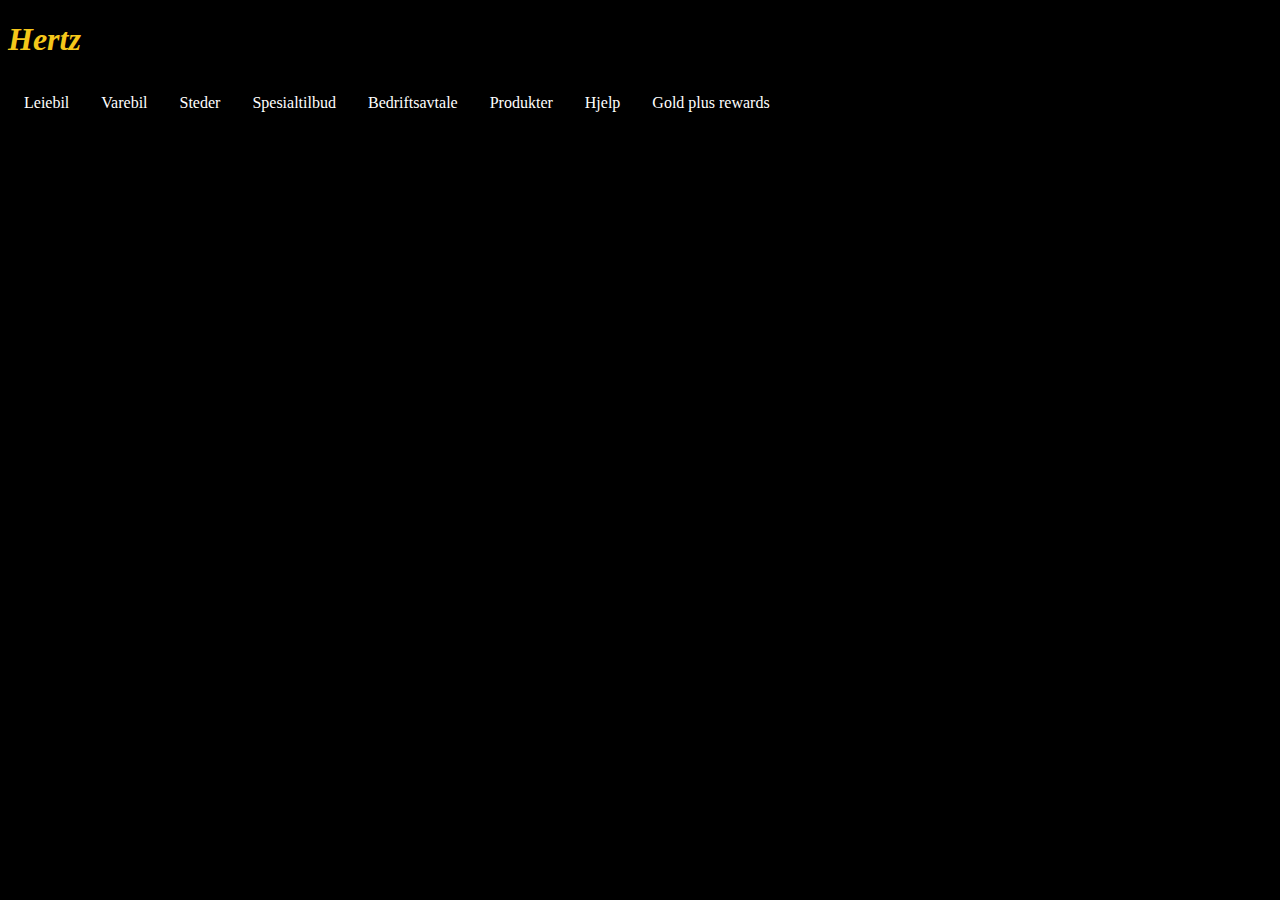
==== WebContent/infopage.html @ bc7504d7 "Lagt til infopage og endra navn på css filen" ====
<!DOCTYPE html>

<html>
<head>
	<meta charset="UTF-8">
    <link href="homepage.css" rel="stylesheet" type="text/css" />
    <title> Hertz </title>
</head>
<div class=frontpage>
<body>
    <div class=logo_color>
        <h1> Hertz</h1>
    </div>
    
    <div class = dropdown>
    <ul>
        <li><a href = #leiebil> Leiebil</a></li>
        <li><a href= #varebil>Varebil</a></li>
        <li><a href= #steder>Steder</a></li>
        <li><a href=#spesialtilbud>Spesialtilbud</a></li>
        <li><a href=#bedriftsavtale>Bedriftsavtale</a></li>
        <li><a href=#produkter>Produkter</a></li>
        <li><a href=#hjelo>Hjelp</a></li>
        <li><a href =#gold_plus>Gold plus rewards</a></li>
    </ul>
    </div>

</body>
</div>
</html>
---- WebContent/homepage.css ----
@charset "UTF-8";
.frontpage{
    background-color : black;
    
}

.dropdown {
  position: relative;
  display: inline-block;
  
}

.dropdown-content {
  display: none;
  position: absolute;
  background-color: #f9f9f9;
  min-width: 160px;
  box-shadow: 0px 8px 16px 0px rgb(245, 199, 25);
  padding: 12px 16px;
  z-index: 1;
}

.dropdown:hover .dropdown-content {
  display: block;
  background-color: #f5c71a;
}

.logo_color {
    font-style : italic;
    font-weight : thick;
    color : #f5c71a;
}

body{
	background-color : black;
}

ul {
 font-variant-caps : normal;
  list-style-type: none;
  margin: 0;
  padding: 0;
  overflow: hidden;
  background-color: black;
}

li {
  float: left;
}

li a {
  display: block;
  color: white;
  text-align: center;
  padding: 14px 16px;
  text-decoration: none;
}
li a:hover {
  background-color: #f5c71a;
  color : black;
}
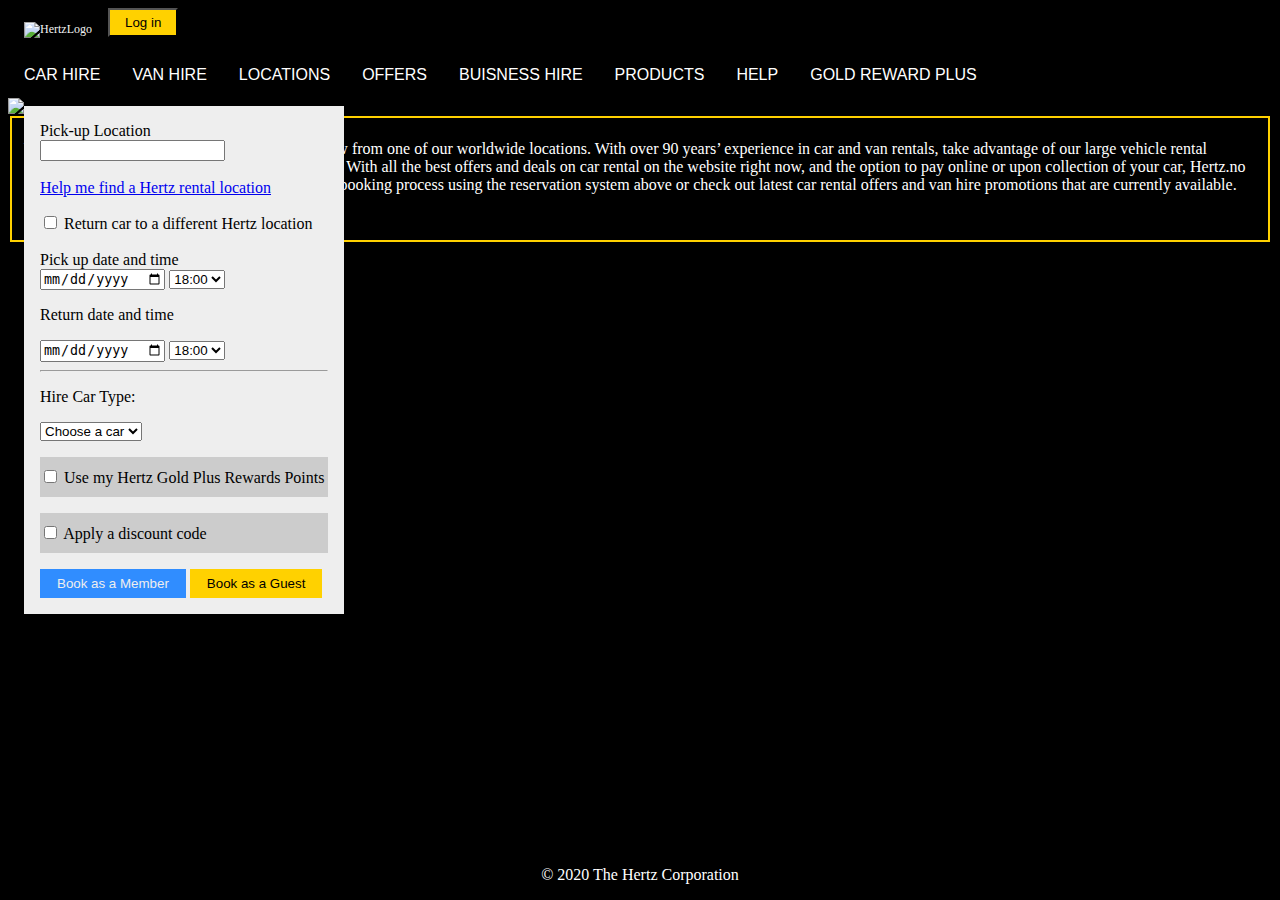
==== commit 03f50b47: "Tsjekk" ====
--- a/WebContent/infopage.html
+++ b/WebContent/infopage.html
@@ -1,30 +1,200 @@
 <!DOCTYPE html>
 
 <html>
+
 <head>
-	<meta charset="UTF-8">
+    <meta charset="UTF-8">
     <link href="homepage.css" rel="stylesheet" type="text/css" />
     <title> Hertz </title>
 </head>
-<div class=frontpage>
+
 <body>
-    <div class=logo_color>
-        <h1> Hertz</h1>
+
+    <div class="headernav">
+        <a href="index.html" class="logo"><img src="https://images.hertz.com/rac/misc/refresh09/logo_hertz_app.png" alt="HertzLogo"> </a>
+        <button type="button" class="log_in"> Log in</button>
     </div>
-    
-    <div class = dropdown>
-    <ul>
-        <li><a href = #leiebil> Leiebil</a></li>
-        <li><a href= #varebil>Varebil</a></li>
-        <li><a href= #steder>Steder</a></li>
-        <li><a href=#spesialtilbud>Spesialtilbud</a></li>
-        <li><a href=#bedriftsavtale>Bedriftsavtale</a></li>
-        <li><a href=#produkter>Produkter</a></li>
-        <li><a href=#hjelo>Hjelp</a></li>
-        <li><a href =#gold_plus>Gold plus rewards</a></li>
-    </ul>
+
+    <div class="dropdown">
+        <nav>
+            <ul>
+                <li><a href=#leiebil> <label>Car Hire</label></a></li>
+                <li><a href="infopage.html"><label>Van Hire</label></a></li>
+                <li><a href="infopage.html"><label>Locations</label></a></li>
+                <li><a href="infopage.html"><label>Offers</label></a></li>
+                <li><a href="infopage.html"><label>Buisness Hire</label></a></li>
+                <li><a href="infopage.html"><label>Products</label></a></li>
+                <li><a href="infopage.html"><label>Help</label></a></li>
+                <li><a href="infopage.html"><label>Gold Reward Plus</label></a></li>
+            </ul>
+        </nav>
     </div>
 
+    <section id="main_content">
+        <img src="bilder/940x762-salg-norge-2020-eng.jpg" alt="backgroundpicture" class="responsive">
+        <div class="rent_form">
+            <form>
+
+                <label for="pick_up_location">Pick-up Location</label>
+                <br>
+                <input type="text" name="pick_up_location" id="pick_up_location">
+                <br><br>
+
+                <a href="#find">Help me find a Hertz rental location</a>
+                <p>
+                    <input type="checkbox" name="return_box" id="return_box">
+                    <label for="return_box">Return car to a different Hertz location</label>
+                    <br><br>
+
+
+                    <label for="dateAndTimeToPickUp">Pick up date and time </label>
+                    <br>
+                    <input type="date" name="dateAndTimeToPickUp" id="dateAndTimeToPickUp">
+                    <select name="pickUpTime" id="pickUpTime">
+                        <label for="pickUpTime">Clock to pick up</label>
+                        <option value="00:00">00:00</option>
+                        <option value="00:30">00:30</option>
+                        <option value="01:00">01:00</option>
+                        <option value="01:30">01:30</option>
+                        <option value="02:00">02:00</option>
+                        <option value="02:30">02:30</option>
+                        <option value="03:00">03:00</option>
+                        <option value="03:30">03:30</option>
+                        <option value="04:00">04:00</option>
+                        <option value="04:30">04:30</option>
+                        <option value="05:00">05:00</option>
+                        <option value="05:30">05:30</option>
+                        <option value="06:00">06:00</option>
+                        <option value="06:30">06:30</option>
+                        <option value="07:00">07:00</option>
+                        <option value="07:30">07:30</option>
+                        <option value="08:00">08:00</option>
+                        <option value="08:30">08:30</option>
+                        <option value="09:00">09:00</option>
+                        <option value="09:30">09:30</option>
+                        <option value="10:00">10:00</option>
+                        <option value="10:30">10:30</option>
+                        <option value="11:00">11:00</option>
+                        <option value="11:30">11:30</option>
+                        <option value="12:00">12:00</option>
+                        <option value="12:30">12:30</option>
+                        <option value="13:00">13:00</option>
+                        <option value="13:30">13:30</option>
+                        <option value="14:00">14:00</option>
+                        <option value="14:30">14:30</option>
+                        <option value="15:00">15:00</option>
+                        <option value="15:30">15:30</option>
+                        <option value="16:00">16:00</option>
+                        <option value="16:30">16:30</option>
+                        <option value="17:00">17:00</option>
+                        <option value="17:30">17:30</option>
+                        <option selected="selected" value="18:00">18:00</option>
+                        <option value="18:30">18:30</option>
+                        <option value="19:00">19:00</option>
+                        <option value="19:30">19:30</option>
+                        <option value="20:00">20:00</option>
+                        <option value="20:30">20:30</option>
+                        <option value="21:00">21:00</option>
+                        <option value="21:30">21:30</option>
+                        <option value="22:00">22:00</option>
+                        <option value="22:30">22:30</option>
+                        <option value="23:00">23:00</option>
+                        <option value="23:30">23:30</option>
+                    </select>
+                    <br>
+
+                <p> Return date and time</p>
+                <input type="date">
+                <select name="dropOff" id="dropOff">
+                    <label for="dropOff">Clock to drop off</label>
+                    <option value="00:00">00:00</option>
+                    <option value="00:30">00:30</option>
+                    <option value="01:00">01:00</option>
+                    <option value="01:30">01:30</option>
+                    <option value="02:00">02:00</option>
+                    <option value="02:30">02:30</option>
+                    <option value="03:00">03:00</option>
+                    <option value="03:30">03:30</option>
+                    <option value="04:00">04:00</option>
+                    <option value="04:30">04:30</option>
+                    <option value="05:00">05:00</option>
+                    <option value="05:30">05:30</option>
+                    <option value="06:00">06:00</option>
+                    <option value="06:30">06:30</option>
+                    <option value="07:00">07:00</option>
+                    <option value="07:30">07:30</option>
+                    <option value="08:00">08:00</option>
+                    <option value="08:30">08:30</option>
+                    <option value="09:00">09:00</option>
+                    <option value="09:30">09:30</option>
+                    <option value="10:00">10:00</option>
+                    <option value="10:30">10:30</option>
+                    <option value="11:00">11:00</option>
+                    <option value="11:30">11:30</option>
+                    <option value="12:00">12:00</option>
+                    <option value="12:30">12:30</option>
+                    <option value="13:00">13:00</option>
+                    <option value="13:30">13:30</option>
+                    <option value="14:00">14:00</option>
+                    <option value="14:30">14:30</option>
+                    <option value="15:00">15:00</option>
+                    <option value="15:30">15:30</option>
+                    <option value="16:00">16:00</option>
+                    <option value="16:30">16:30</option>
+                    <option value="17:00">17:00</option>
+                    <option value="17:30">17:30</option>
+                    <option selected="selected" value="18:00">18:00</option>
+                    <option value="18:30">18:30</option>
+                    <option value="19:00">19:00</option>
+                    <option value="19:30">19:30</option>
+                    <option value="20:00">20:00</option>
+                    <option value="20:30">20:30</option>
+                    <option value="21:00">21:00</option>
+                    <option value="21:30">21:30</option>
+                    <option value="22:00">22:00</option>
+                    <option value="22:30">22:30</option>
+                    <option value="23:00">23:00</option>
+                    <option value="23:30">23:30</option>
+                </select>
+                <hr class=rounded>
+                <p> <label for="car-type">Hire Car Type:</label></p>
+                <select id="car-type" name="selectedCarType">
+
+                    <option value="0" selected="selected"> Choose a car</option>
+                    <option value="A">Class A</option>
+                    <option value="B">Class B </option>
+                    <option value="C">Class C</option>
+                    <option value="D">Class D</option>
+                    <option value="E">Class E</option>
+                </select><br>
+                <p class="grey_box"><input type="checkbox" name="gold_plus" id="gold_plus">
+                    <label for="gold_plus"> Use my Hertz Gold Plus Rewards Points</label>
+                </p>
+                <p class="grey_box"><input type="checkbox" name="account_code" id="account_code">
+                    <label for="account_code"> Apply a discount code</label>
+                </p>
+
+                <button type="button" class="primary">Book as a Member</button>
+                <button type="button" class="secondary"> Book as a Guest</button>
+
+            </form>
+        </div>
+    </section>
+    <fieldset class="fieldset">
+
+        <aside>
+
+            <p>
+                Welcome to Hertz Car Hire. Rent a car online now from one of our worldwide locations. With over 90 years’ experience in car and van rentals, take advantage of our large vehicle rental selection and make your booking online instantly. With all the best offers and deals on car rental on the website right now, and the option to pay online or upon collection of your car, Hertz.no is the best place to book your car hire. Start your booking process using the reservation system above or check out latest car rental offers and van hire promotions that are currently available.
+            </p>
+
+        </aside>
+    </fieldset>
+
+    <footer>
+        <p>© 2020 The Hertz Corporation</p>
+    </footer>
+
 </body>
-</div>
+
 </html>--- a/WebContent/homepage.css
+++ b/WebContent/homepage.css
@@ -1,61 +1,187 @@
 @charset "UTF-8";
-.frontpage{
-    background-color : black;
+
+
+.headernav {
+    overflow: hidden;
+    background-color: #000;
+}
+
+.headernav a {
+    float: left;
+    color: #f2f2f2;
+    text-align: center;
+    padding: 14px 16px;
+    text-decoration: none;
+    font-size: 12px;
+}
+
+.nav-dropdown {
+    position: relative;
+    display: inline-block;
+
+}
+
+.nav-dropdown-content {
+    display: none;
+    position: absolute;
+    background-color: #f9f9f9;
+    min-width: 160px;
+    box-shadow: 0px 8px 16px 0px rgb(245, 199, 25);
+    padding: 12px 16px;
+    z-index: 1;
+}
+
+.nav-dropdown:hover .nav-dropdown-content {
+    display: block;
+    background-color: #f5c71a;
+}
+
+body {
+    background-color: black;
+}
+
+nav ul {
+    text-transform: uppercase;
+    font-family: Arial, Helvetica, sans-serif;
+    list-style-type: none;
+    margin: 0;
+    padding: 0;
+    overflow: hidden;
+    background-color: black;
+}
+
+nav li {
+    float: left;
+}
+
+nav li a {
+    display: block;
+    color: white;
+    text-align: center;
+    padding: 14px 16px;
+    text-decoration: none;
+}
+
+nav li a:hover {
+    background-color: #f5c71a;
+    color: #000;
+}
+
+footer {
+    background-color: #000;
+    position: fixed;
+    left: 0;
+    bottom: 0;
+    width: 100%;
+    color: white;
+    text-align: center;
+}
+
+aside {
+    position: bottom;
+    background-color: none;
+    color: #fff;
+    width: 100%;
+    float: center;
+    padding-bottom: 20px;
+
+}
+
+
+.fieldset {
+    border: 2px solid  #ffd100;
+
+}
+
+#main_content {
+    position: relative;
+}
+
+.responsive {
+    width: 100%;
+    height: auto;
+}
+
+.rent_form {
+    padding: 1rem;
+    position: absolute;
+    background-color: #eee;
+    top: 8px;
+    left: 16px;
+}
+
+.section-dropdown {
+    position: relative;
+    display: inline-block;
+}
+
+.section-dropdown-content {
+    display: none;
+    position: absolute;
+    text-align: center;
+    background-color: #f9f9f9;
+    min-width: 80px;
+    box-shadow: 0px 8px 16px 0px rgba(0, 0, 0, 0.2);
+    padding: 5px 3px;
+    z-index: 1;
+}
+
+.section-dropdown:hover .section-dropdown-content {
+    display: block;
+    background-color: #eee;
+
+}
+
+button {
+    border-radius: 0px;
+    padding: 5px 15px;
+}
+
+button.primary:hover {
+    background-color: #eee;
+    border: 2px solid #308dff;
+    color: #308dff;
+}
+
+button.secondary:hover {
+    background-color: #222;
+    border: 2px solid #ffd100;
+    color: #ffd100;
+}
+
+button.primary {
+    color: #eee;
+    background-color: #308dff;
+    border: 2px solid #308dff;
+}
+
+button.secondary {
+    background-color: #ffd100;
+    color: #000;
+    border: 2px solid #ffd100;
+}
+
+.grey_box {
+    background-color: #ccc;
+    padding: 10px 4px 10px 0px;
+}
+
+
+button.log_in{
+    background-color: #ffd100;
+    position: top-right;
+    color: #000;
+}
+
+button.log_in:hover{
+    background-color: #000;
+    color : #ffd100;
     
 }
 
-.dropdown {
-  position: relative;
-  display: inline-block;
-  
-}
+.info_page {
+    font-size: 13px;
+    text-align: center;
+    color: #eee;
 
-.dropdown-content {
-  display: none;
-  position: absolute;
-  background-color: #f9f9f9;
-  min-width: 160px;
-  box-shadow: 0px 8px 16px 0px rgb(245, 199, 25);
-  padding: 12px 16px;
-  z-index: 1;
-}
-
-.dropdown:hover .dropdown-content {
-  display: block;
-  background-color: #f5c71a;
-}
-
-.logo_color {
-    font-style : italic;
-    font-weight : thick;
-    color : #f5c71a;
-}
-
-body{
-	background-color : black;
-}
-
-ul {
- font-variant-caps : normal;
-  list-style-type: none;
-  margin: 0;
-  padding: 0;
-  overflow: hidden;
-  background-color: black;
-}
-
-li {
-  float: left;
-}
-
-li a {
-  display: block;
-  color: white;
-  text-align: center;
-  padding: 14px 16px;
-  text-decoration: none;
-}
-li a:hover {
-  background-color: #f5c71a;
-  color : black;
-}
+}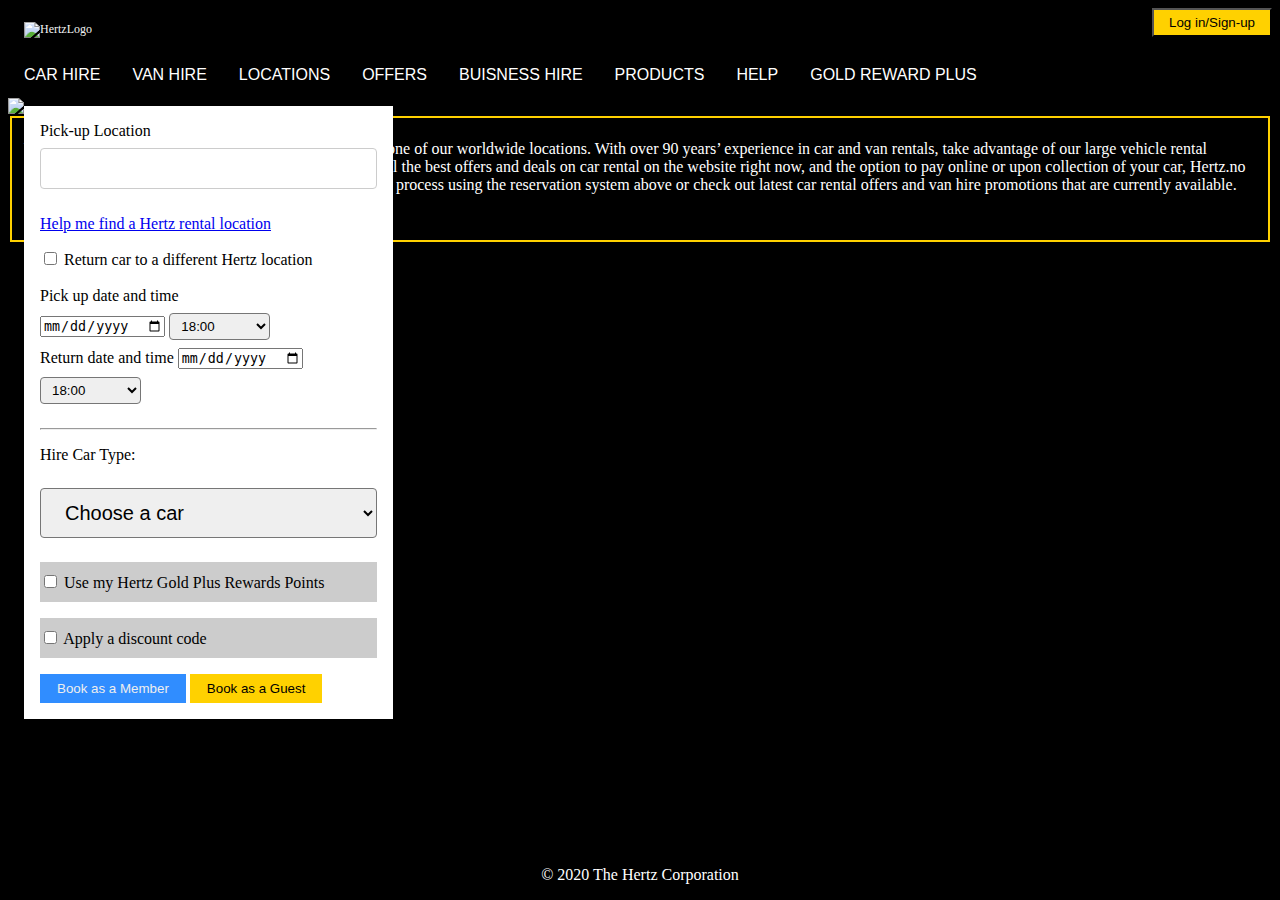
==== commit 80561838: "Måtte fikse en labe på return date" ====
--- a/WebContent/infopage.html
+++ b/WebContent/infopage.html
@@ -1,6 +1,6 @@
 <!DOCTYPE html>
 
-<html>
+<html lang="en">
 
 <head>
     <meta charset="UTF-8">
@@ -12,7 +12,7 @@
 
     <div class="headernav">
         <a href="index.html" class="logo"><img src="https://images.hertz.com/rac/misc/refresh09/logo_hertz_app.png" alt="HertzLogo"> </a>
-        <button type="button" class="log_in"> Log in</button>
+        <button type="button" class="log_in"> Log in/Sign-up</button>
     </div>
 
     <div class="dropdown">
@@ -37,9 +37,10 @@
 
                 <label for="pick_up_location">Pick-up Location</label>
                 <br>
-                <input type="text" name="pick_up_location" id="pick_up_location">
+              
+                <input type="text" name="pick_up_location" id="pick_up_location" class="input_text">
                 <br><br>
-
+               
                 <a href="#find">Help me find a Hertz rental location</a>
                 <p>
                     <input type="checkbox" name="return_box" id="return_box">
@@ -50,7 +51,7 @@
                     <label for="dateAndTimeToPickUp">Pick up date and time </label>
                     <br>
                     <input type="date" name="dateAndTimeToPickUp" id="dateAndTimeToPickUp">
-                    <select name="pickUpTime" id="pickUpTime">
+                    <select name="pickUpTime" id="pickUpTime" class="clock">
                         <label for="pickUpTime">Clock to pick up</label>
                         <option value="00:00">00:00</option>
                         <option value="00:30">00:30</option>
@@ -103,9 +104,9 @@
                     </select>
                     <br>
 
-                <p> Return date and time</p>
-                <input type="date">
-                <select name="dropOff" id="dropOff">
+                <label for="dateAndTimeReturn">Return date and time</label>
+                <input type="date" name="dateAndTimeReturn" id="dateAndTimeReturn">
+                <select name="dropOff" id="dropOff" class="clock">
                     <label for="dropOff">Clock to drop off</label>
                     <option value="00:00">00:00</option>
                     <option value="00:30">00:30</option>
@@ -158,7 +159,7 @@
                 </select>
                 <hr class=rounded>
                 <p> <label for="car-type">Hire Car Type:</label></p>
-                <select id="car-type" name="selectedCarType">
+                <select id="car-type" name="selectedCarType" class="car">
 
                     <option value="0" selected="selected"> Choose a car</option>
                     <option value="A">Class A</option>
@@ -183,7 +184,6 @@
     <fieldset class="fieldset">
 
         <aside>
-
             <p>
                 Welcome to Hertz Car Hire. Rent a car online now from one of our worldwide locations. With over 90 years’ experience in car and van rentals, take advantage of our large vehicle rental selection and make your booking online instantly. With all the best offers and deals on car rental on the website right now, and the option to pay online or upon collection of your car, Hertz.no is the best place to book your car hire. Start your booking process using the reservation system above or check out latest car rental offers and van hire promotions that are currently available.
             </p>
--- a/WebContent/homepage.css
+++ b/WebContent/homepage.css
@@ -82,14 +82,13 @@
     background-color: none;
     color: #fff;
     width: 100%;
-    float: center;
     padding-bottom: 20px;
 
 }
 
 
 .fieldset {
-    border: 2px solid  #ffd100;
+    border: 2px solid #ffd100;
 
 }
 
@@ -105,7 +104,7 @@
 .rent_form {
     padding: 1rem;
     position: absolute;
-    background-color: #eee;
+    background-color: #fff;
     top: 8px;
     left: 16px;
 }
@@ -167,16 +166,16 @@
 }
 
 
-button.log_in{
+button.log_in {
     background-color: #ffd100;
-    position: top-right;
+    float: right;
     color: #000;
 }
 
-button.log_in:hover{
+button.log_in:hover {
     background-color: #000;
-    color : #ffd100;
-    
+    color: #ffd100;
+
 }
 
 .info_page {
@@ -184,4 +183,33 @@
     text-align: center;
     color: #eee;
 
+}
+
+input[type=text] {
+    width: 100%;
+    padding: 12px 20px;
+    margin: 8px 0;
+    display: inline-block;
+    border: 1px solid #ccc;
+    border-radius: 4px;
+    box-sizing: border-box;
+}
+
+select.clock {
+    width: 30%;
+    padding: 4px 7px;
+    margin: 8px 0;
+    display: inline-block;
+    border-radius: 4px;
+    box-sizing: border-box;
+}
+
+select.car{
+    font-size: 20px;
+    width: 100%;
+    padding: 12px 20px;
+    margin: 8px 0;
+    display: inline-block;
+    border-radius: 4px;
+    box-sizing: border-box;
 }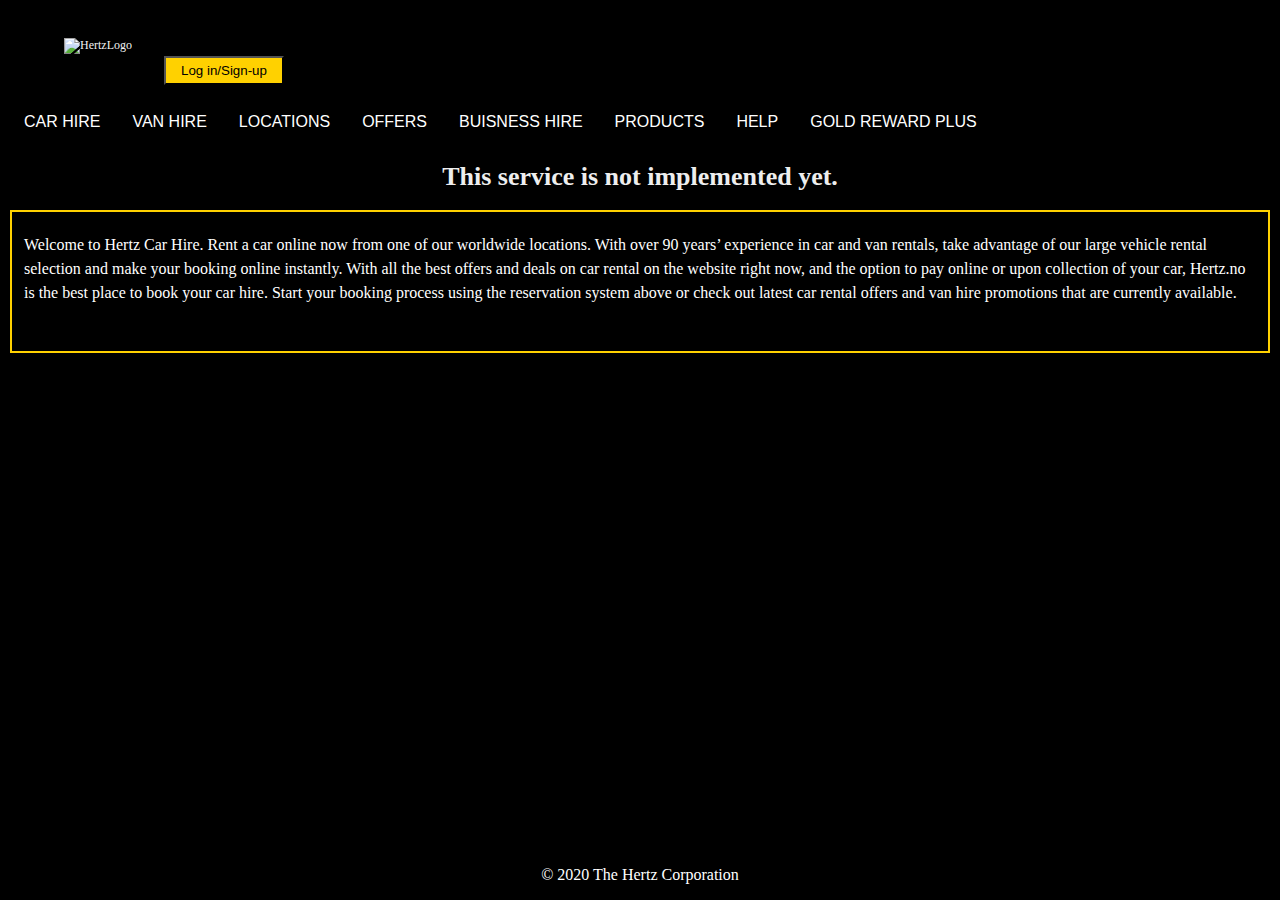
==== commit 9f39f7fb: "Lagt inn resten vet ikke om det er nok" ====
--- a/WebContent/infopage.html
+++ b/WebContent/infopage.html
@@ -4,17 +4,17 @@
 
 <head>
     <meta charset="UTF-8">
-    <link href="homepage.css" rel="stylesheet" type="text/css" />
+    <link href="stylesheet.css" rel="stylesheet" type="text/css" />
     <title> Hertz </title>
 </head>
 
 <body>
-
     <div class="headernav">
-        <a href="index.html" class="logo"><img src="https://images.hertz.com/rac/misc/refresh09/logo_hertz_app.png" alt="HertzLogo"> </a>
-        <button type="button" class="log_in"> Log in/Sign-up</button>
+        <ul>
+            <li><a href="index.html" class="logo"><img src="https://images.hertz.com/rac/misc/refresh09/logo_hertz_app.png" alt="HertzLogo"> </a></li>
+            <li><a href="infopage.html"><button type="button" class="log_in"> Log in/Sign-up</button></a></li>
+        </ul>
     </div>
-
     <div class="dropdown">
         <nav>
             <ul>
@@ -30,171 +30,28 @@
         </nav>
     </div>
 
-    <section id="main_content">
-        <img src="bilder/940x762-salg-norge-2020-eng.jpg" alt="backgroundpicture" class="responsive">
-        <div class="rent_form">
-            <form>
+    <div class="info_page">
+        <h1>
+            This service is not implemented yet.
+        </h1>
 
-                <label for="pick_up_location">Pick-up Location</label>
-                <br>
-              
-                <input type="text" name="pick_up_location" id="pick_up_location" class="input_text">
-                <br><br>
-               
-                <a href="#find">Help me find a Hertz rental location</a>
-                <p>
-                    <input type="checkbox" name="return_box" id="return_box">
-                    <label for="return_box">Return car to a different Hertz location</label>
-                    <br><br>
+    </div>
 
-
-                    <label for="dateAndTimeToPickUp">Pick up date and time </label>
-                    <br>
-                    <input type="date" name="dateAndTimeToPickUp" id="dateAndTimeToPickUp">
-                    <select name="pickUpTime" id="pickUpTime" class="clock">
-                        <label for="pickUpTime">Clock to pick up</label>
-                        <option value="00:00">00:00</option>
-                        <option value="00:30">00:30</option>
-                        <option value="01:00">01:00</option>
-                        <option value="01:30">01:30</option>
-                        <option value="02:00">02:00</option>
-                        <option value="02:30">02:30</option>
-                        <option value="03:00">03:00</option>
-                        <option value="03:30">03:30</option>
-                        <option value="04:00">04:00</option>
-                        <option value="04:30">04:30</option>
-                        <option value="05:00">05:00</option>
-                        <option value="05:30">05:30</option>
-                        <option value="06:00">06:00</option>
-                        <option value="06:30">06:30</option>
-                        <option value="07:00">07:00</option>
-                        <option value="07:30">07:30</option>
-                        <option value="08:00">08:00</option>
-                        <option value="08:30">08:30</option>
-                        <option value="09:00">09:00</option>
-                        <option value="09:30">09:30</option>
-                        <option value="10:00">10:00</option>
-                        <option value="10:30">10:30</option>
-                        <option value="11:00">11:00</option>
-                        <option value="11:30">11:30</option>
-                        <option value="12:00">12:00</option>
-                        <option value="12:30">12:30</option>
-                        <option value="13:00">13:00</option>
-                        <option value="13:30">13:30</option>
-                        <option value="14:00">14:00</option>
-                        <option value="14:30">14:30</option>
-                        <option value="15:00">15:00</option>
-                        <option value="15:30">15:30</option>
-                        <option value="16:00">16:00</option>
-                        <option value="16:30">16:30</option>
-                        <option value="17:00">17:00</option>
-                        <option value="17:30">17:30</option>
-                        <option selected="selected" value="18:00">18:00</option>
-                        <option value="18:30">18:30</option>
-                        <option value="19:00">19:00</option>
-                        <option value="19:30">19:30</option>
-                        <option value="20:00">20:00</option>
-                        <option value="20:30">20:30</option>
-                        <option value="21:00">21:00</option>
-                        <option value="21:30">21:30</option>
-                        <option value="22:00">22:00</option>
-                        <option value="22:30">22:30</option>
-                        <option value="23:00">23:00</option>
-                        <option value="23:30">23:30</option>
-                    </select>
-                    <br>
-
-                <label for="dateAndTimeReturn">Return date and time</label>
-                <input type="date" name="dateAndTimeReturn" id="dateAndTimeReturn">
-                <select name="dropOff" id="dropOff" class="clock">
-                    <label for="dropOff">Clock to drop off</label>
-                    <option value="00:00">00:00</option>
-                    <option value="00:30">00:30</option>
-                    <option value="01:00">01:00</option>
-                    <option value="01:30">01:30</option>
-                    <option value="02:00">02:00</option>
-                    <option value="02:30">02:30</option>
-                    <option value="03:00">03:00</option>
-                    <option value="03:30">03:30</option>
-                    <option value="04:00">04:00</option>
-                    <option value="04:30">04:30</option>
-                    <option value="05:00">05:00</option>
-                    <option value="05:30">05:30</option>
-                    <option value="06:00">06:00</option>
-                    <option value="06:30">06:30</option>
-                    <option value="07:00">07:00</option>
-                    <option value="07:30">07:30</option>
-                    <option value="08:00">08:00</option>
-                    <option value="08:30">08:30</option>
-                    <option value="09:00">09:00</option>
-                    <option value="09:30">09:30</option>
-                    <option value="10:00">10:00</option>
-                    <option value="10:30">10:30</option>
-                    <option value="11:00">11:00</option>
-                    <option value="11:30">11:30</option>
-                    <option value="12:00">12:00</option>
-                    <option value="12:30">12:30</option>
-                    <option value="13:00">13:00</option>
-                    <option value="13:30">13:30</option>
-                    <option value="14:00">14:00</option>
-                    <option value="14:30">14:30</option>
-                    <option value="15:00">15:00</option>
-                    <option value="15:30">15:30</option>
-                    <option value="16:00">16:00</option>
-                    <option value="16:30">16:30</option>
-                    <option value="17:00">17:00</option>
-                    <option value="17:30">17:30</option>
-                    <option selected="selected" value="18:00">18:00</option>
-                    <option value="18:30">18:30</option>
-                    <option value="19:00">19:00</option>
-                    <option value="19:30">19:30</option>
-                    <option value="20:00">20:00</option>
-                    <option value="20:30">20:30</option>
-                    <option value="21:00">21:00</option>
-                    <option value="21:30">21:30</option>
-                    <option value="22:00">22:00</option>
-                    <option value="22:30">22:30</option>
-                    <option value="23:00">23:00</option>
-                    <option value="23:30">23:30</option>
-                </select>
-                <hr class=rounded>
-                <p> <label for="car-type">Hire Car Type:</label></p>
-                <select id="car-type" name="selectedCarType" class="car">
-
-                    <option value="0" selected="selected"> Choose a car</option>
-                    <option value="A">Class A</option>
-                    <option value="B">Class B </option>
-                    <option value="C">Class C</option>
-                    <option value="D">Class D</option>
-                    <option value="E">Class E</option>
-                </select><br>
-                <p class="grey_box"><input type="checkbox" name="gold_plus" id="gold_plus">
-                    <label for="gold_plus"> Use my Hertz Gold Plus Rewards Points</label>
-                </p>
-                <p class="grey_box"><input type="checkbox" name="account_code" id="account_code">
-                    <label for="account_code"> Apply a discount code</label>
-                </p>
-
-                <button type="button" class="primary">Book as a Member</button>
-                <button type="button" class="secondary"> Book as a Guest</button>
-
-            </form>
-        </div>
-    </section>
     <fieldset class="fieldset">
-
         <aside>
             <p>
                 Welcome to Hertz Car Hire. Rent a car online now from one of our worldwide locations. With over 90 years’ experience in car and van rentals, take advantage of our large vehicle rental selection and make your booking online instantly. With all the best offers and deals on car rental on the website right now, and the option to pay online or upon collection of your car, Hertz.no is the best place to book your car hire. Start your booking process using the reservation system above or check out latest car rental offers and van hire promotions that are currently available.
             </p>
+        </aside>
 
-        </aside>
     </fieldset>
-
     <footer>
         <p>© 2020 The Hertz Corporation</p>
+
     </footer>
+
 
 </body>
 
+
 </html>--- a/WebContent/stylesheet.css
+++ b/WebContent/stylesheet.css
@@ -0,0 +1,333 @@
+@charset "UTF-8";
+
+
+.headernav {
+    overflow: hidden;
+    background-color: #000;
+}
+
+.headernav a {
+    float: left;
+    color: #f2f2f2;
+    text-align: center;
+    padding: 14px 16px;
+    text-decoration: none;
+    font-size: 12px;
+}
+
+.nav-dropdown {
+    position: relative;
+    display: inline-block;
+
+}
+
+.nav-dropdown-content {
+    display: none;
+    position: absolute;
+    background-color: #f9f9f9;
+    min-width: 160px;
+    box-shadow: 0px 8px 16px 0px rgb(245, 199, 25);
+    padding: 12px 16px;
+    z-index: 1;
+}
+
+.nav-dropdown:hover .nav-dropdown-content {
+    display: block;
+    background-color: #f5c71a;
+}
+
+body {
+    background-color: black;
+}
+
+nav ul {
+    text-transform: uppercase;
+    font-family: Arial, Helvetica, sans-serif;
+    list-style-type: none;
+    margin: 0;
+    padding: 0;
+    overflow: hidden;
+    background-color: black;
+}
+
+nav li {
+    float: left;
+}
+
+nav li a {
+    display: block;
+    color: white;
+    text-align: center;
+    padding: 14px 16px;
+    text-decoration: none;
+}
+
+nav li a:hover {
+    background-color: #f5c71a;
+    color: #000;
+}
+
+footer {
+    background-color: #000;
+    position: fixed;
+    left: 0;
+    bottom: 0;
+    width: 100%;
+    color: white;
+    text-align: center;
+}
+
+aside {
+    position: bottom;
+    background-color: none;
+    color: #fff;
+    width: 100%;
+    padding-bottom: 20px;
+    line-height: 1.5;
+
+}
+
+
+.fieldset {
+    border: 2px solid #ffd100;
+
+}
+
+#main_content {
+    position: relative;
+}
+
+.responsive {
+    width: 100%;
+    height: auto;
+}
+
+.rent_form {
+    padding: 1rem;
+    position: absolute;
+    background-color: #fff;
+    top: 8px;
+    left: 16px;
+}
+
+*,
+*:before,
+*:after {
+    box-sizing: inherit
+}
+
+.section-dropdown {
+    position: relative;
+    display: inline-block;
+}
+
+.section-dropdown-content {
+    display: none;
+    position: absolute;
+    text-align: center;
+    background-color: #f9f9f9;
+    min-width: 80px;
+    box-shadow: 0px 8px 16px 0px rgba(0, 0, 0, 0.2);
+    padding: 5px 3px;
+    z-index: 1;
+}
+
+.section-dropdown:hover .section-dropdown-content {
+    display: block;
+    background-color: #eee;
+
+}
+
+input[type=text] {
+    width: 100%;
+    padding: 12px 20px;
+    margin: 8px 0;
+    display: inline-block;
+    border: 1px solid #ccc;
+    border-radius: 4px;
+    box-sizing: border-box;
+}
+
+select.clock {
+    width: 30%;
+    padding: 4px 7px;
+    margin: 8px 0;
+    display: inline-block;
+    border-radius: 4px;
+    box-sizing: border-box;
+}
+
+select.car {
+    font-size: 20px;
+    width: 100%;
+    padding: 12px 20px;
+    margin: 8px 0;
+    display: inline-block;
+    border-radius: 4px;
+    box-sizing: border-box;
+}
+
+button {
+    border-radius: 0px;
+    padding: 5px 15px;
+}
+
+button.primary:hover {
+    background-color: #eee;
+    border: 2px solid #308dff;
+    color: #308dff;
+}
+
+button.secondary:hover {
+    background-color: #222;
+    border: 2px solid #ffd100;
+    color: #ffd100;
+}
+
+button.primary {
+    color: #eee;
+    background-color: #308dff;
+    border: 2px solid #308dff;
+}
+
+button.secondary {
+    background-color: #ffd100;
+    color: #000;
+    border: 2px solid #ffd100;
+}
+
+.grey_box {
+    background-color: #ccc;
+    padding: 10px 4px 10px 0px;
+}
+
+
+button.log_in {
+    background-color: #ffd100;
+    float: right;
+    color: #000;
+}
+
+button.log_in:hover {
+    background-color: #000;
+    color: #ffd100;
+
+}
+
+section ul {
+    font-family: Arial, Helvetica, sans-serif;
+    list-style-type: none;
+    margin: 0 auto;
+    padding: 0;
+    overflow: hidden;
+
+}
+
+section li {
+    float: left;
+    padding: 10px;
+}
+
+section li a {
+    color: #000;
+    cursor: pointer;
+    display: block;
+    font-family: Ride, Montserrat, Trebuchet MS;
+    font-style: normal;
+    font-weight: bold;
+    padding: 8px 0;
+    text-align: center;
+    text-decoration: none;
+    outline: none;
+    float: center;
+    width: 100%;
+
+
+}
+
+
+button.list:hover {
+    background-color: #000;
+    color: #ffd100;
+    border: 2px solid #000;
+}
+
+button.list:focus {
+    background-color: #ffd100;
+    color: #000;
+    border: 2px solid #ffd100;
+}
+
+.vehicle_page {
+    background-color: #fff;
+
+}
+
+table {
+    margin-left: auto;
+    margin-right: auto;
+    border: 2px solid #000;
+}
+
+.cars_image {
+    max-width: 50%;
+    max-height: 50%;
+}
+
+.cars_image:hover {
+    visibility: visible;
+}
+
+@media only screen and (min-width: 800px) {
+    .grid-container {
+        display: grid;
+        grid-template-columns: 25% 25% 25% 25%;
+        grid-gap: 10px;
+        background-color: #fff;
+        padding: 10px;
+
+    }
+
+    .grid-container > div {
+        background-color: rgba(255, 255, 255, 0.8);
+        text-align: center;
+        padding: 20px 0;
+        font-size: 30px;
+    }
+}
+
+td {
+    font-size: 20px;
+    text-align: center;
+}
+
+.tooltip {
+    position: relative;
+    display: inline-block;
+    border-bottom: 1px dotted black;
+}
+
+.tooltip .tooltiptext {
+    visibility: hidden;
+    width: 120px;
+    background-color: black;
+    color: #fff;
+    text-align: center;
+    border-radius: 6px;
+    padding: 5px 0;
+
+    /* Position the tooltip */
+    position: absolute;
+    z-index: 1;
+}
+
+.tooltip:hover .tooltiptext {
+    visibility: visible;
+}
+
+.info_page {
+    font-size: 13px;
+    text-align: center;
+    color: #eee;
+
+}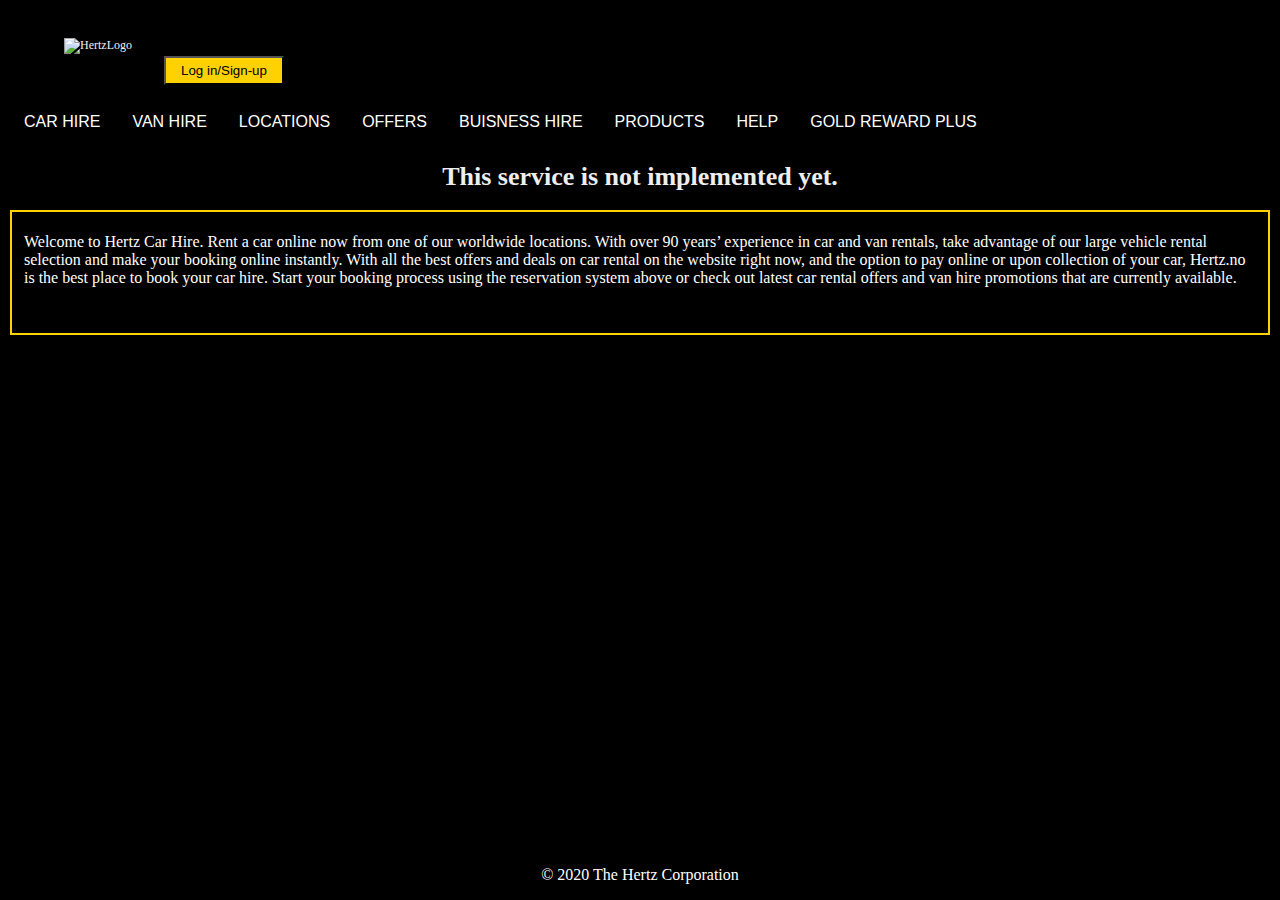
==== commit f5c94aff: "Fikset linkingen" ====
--- a/WebContent/infopage.html
+++ b/WebContent/infopage.html
@@ -4,7 +4,7 @@
 
 <head>
     <meta charset="UTF-8">
-    <link href="stylesheet.css" rel="stylesheet" type="text/css" />
+    <link href="homepage.css" rel="stylesheet" type="text/css" />
     <title> Hertz </title>
 </head>
 
@@ -18,7 +18,7 @@
     <div class="dropdown">
         <nav>
             <ul>
-                <li><a href=#leiebil> <label>Car Hire</label></a></li>
+                <li><a href="vehicle.html"l> <label>Car Hire</label></a></li>
                 <li><a href="infopage.html"><label>Van Hire</label></a></li>
                 <li><a href="infopage.html"><label>Locations</label></a></li>
                 <li><a href="infopage.html"><label>Offers</label></a></li>
--- a/WebContent/homepage.css
+++ b/WebContent/homepage.css
@@ -0,0 +1,215 @@
+@charset "UTF-8";
+
+
+.headernav {
+    overflow: hidden;
+    background-color: #000;
+}
+
+.headernav a {
+    float: left;
+    color: #f2f2f2;
+    text-align: center;
+    padding: 14px 16px;
+    text-decoration: none;
+    font-size: 12px;
+}
+
+.nav-dropdown {
+    position: relative;
+    display: inline-block;
+
+}
+
+.nav-dropdown-content {
+    display: none;
+    position: absolute;
+    background-color: #f9f9f9;
+    min-width: 160px;
+    box-shadow: 0px 8px 16px 0px rgb(245, 199, 25);
+    padding: 12px 16px;
+    z-index: 1;
+}
+
+.nav-dropdown:hover .nav-dropdown-content {
+    display: block;
+    background-color: #f5c71a;
+}
+
+body {
+    background-color: black;
+}
+
+nav ul {
+    text-transform: uppercase;
+    font-family: Arial, Helvetica, sans-serif;
+    list-style-type: none;
+    margin: 0;
+    padding: 0;
+    overflow: hidden;
+    background-color: black;
+}
+
+nav li {
+    float: left;
+}
+
+nav li a {
+    display: block;
+    color: white;
+    text-align: center;
+    padding: 14px 16px;
+    text-decoration: none;
+}
+
+nav li a:hover {
+    background-color: #f5c71a;
+    color: #000;
+}
+
+footer {
+    background-color: #000;
+    position: fixed;
+    left: 0;
+    bottom: 0;
+    width: 100%;
+    color: white;
+    text-align: center;
+}
+
+aside {
+    position: bottom;
+    background-color: none;
+    color: #fff;
+    width: 100%;
+    padding-bottom: 20px;
+
+}
+
+
+.fieldset {
+    border: 2px solid #ffd100;
+
+}
+
+#main_content {
+    position: relative;
+}
+
+.responsive {
+    width: 100%;
+    height: auto;
+}
+
+.rent_form {
+    padding: 1rem;
+    position: absolute;
+    background-color: #fff;
+    top: 8px;
+    left: 16px;
+}
+
+.section-dropdown {
+    position: relative;
+    display: inline-block;
+}
+
+.section-dropdown-content {
+    display: none;
+    position: absolute;
+    text-align: center;
+    background-color: #f9f9f9;
+    min-width: 80px;
+    box-shadow: 0px 8px 16px 0px rgba(0, 0, 0, 0.2);
+    padding: 5px 3px;
+    z-index: 1;
+}
+
+.section-dropdown:hover .section-dropdown-content {
+    display: block;
+    background-color: #eee;
+
+}
+
+button {
+    border-radius: 0px;
+    padding: 5px 15px;
+}
+
+button.primary:hover {
+    background-color: #eee;
+    border: 2px solid #308dff;
+    color: #308dff;
+}
+
+button.secondary:hover {
+    background-color: #222;
+    border: 2px solid #ffd100;
+    color: #ffd100;
+}
+
+button.primary {
+    color: #eee;
+    background-color: #308dff;
+    border: 2px solid #308dff;
+}
+
+button.secondary {
+    background-color: #ffd100;
+    color: #000;
+    border: 2px solid #ffd100;
+}
+
+.grey_box {
+    background-color: #ccc;
+    padding: 10px 4px 10px 0px;
+}
+
+
+button.log_in {
+    background-color: #ffd100;
+    float: right;
+    color: #000;
+}
+
+button.log_in:hover {
+    background-color: #000;
+    color: #ffd100;
+
+}
+
+.info_page {
+    font-size: 13px;
+    text-align: center;
+    color: #eee;
+
+}
+
+input[type=text] {
+    width: 100%;
+    padding: 12px 20px;
+    margin: 8px 0;
+    display: inline-block;
+    border: 1px solid #ccc;
+    border-radius: 4px;
+    box-sizing: border-box;
+}
+
+select.clock {
+    width: 30%;
+    padding: 4px 7px;
+    margin: 8px 0;
+    display: inline-block;
+    border-radius: 4px;
+    box-sizing: border-box;
+}
+
+select.car{
+    font-size: 20px;
+    width: 100%;
+    padding: 12px 20px;
+    margin: 8px 0;
+    display: inline-block;
+    border-radius: 4px;
+    box-sizing: border-box;
+}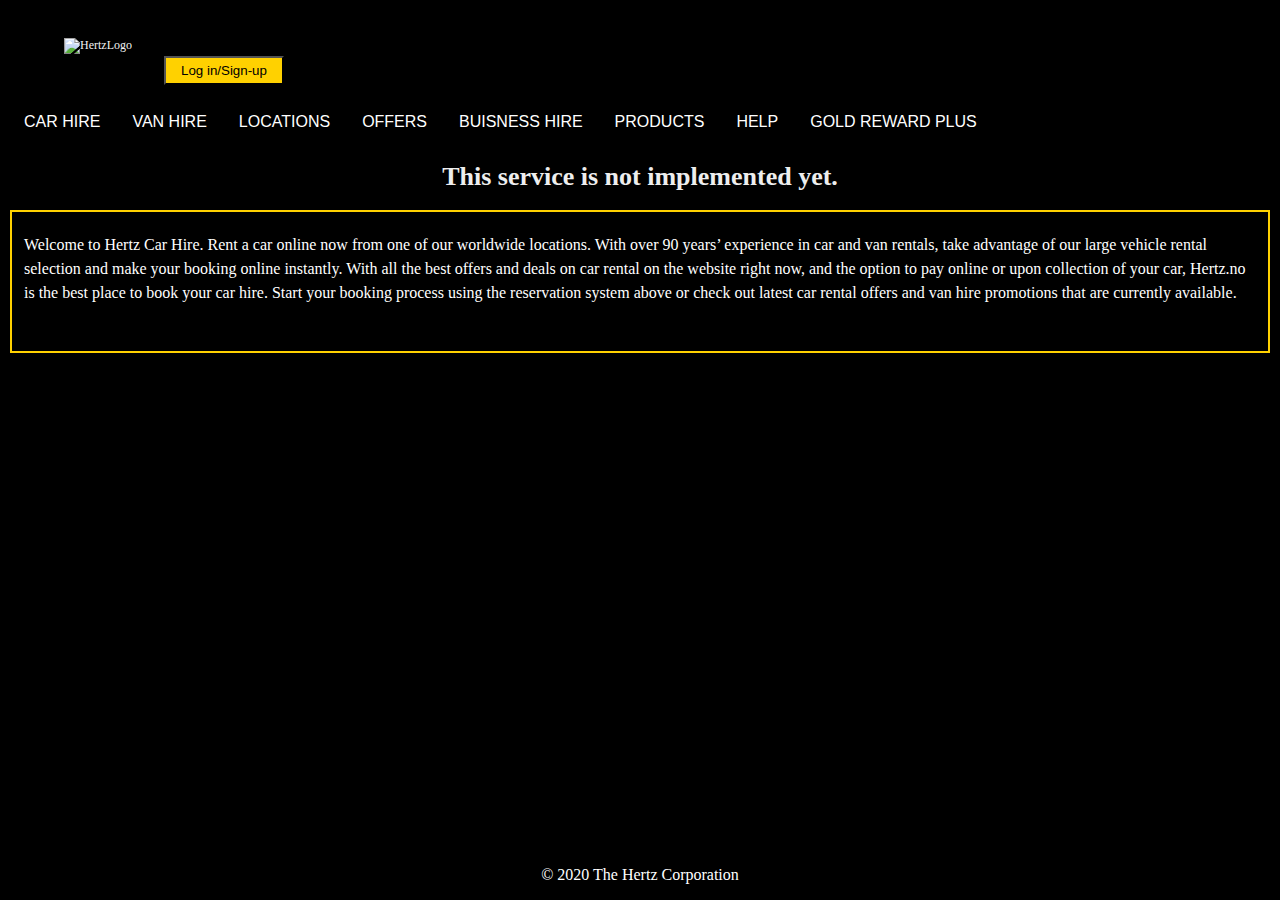
==== commit 229ac832: "fikset css-referansen" ====
--- a/WebContent/infopage.html
+++ b/WebContent/infopage.html
@@ -4,7 +4,7 @@
 
 <head>
     <meta charset="UTF-8">
-    <link href="homepage.css" rel="stylesheet" type="text/css" />
+    <link href="stylesheet.css" rel="stylesheet" type="text/css" />
     <title> Hertz </title>
 </head>
 
--- a/WebContent/stylesheet.css
+++ b/WebContent/stylesheet.css
@@ -0,0 +1,333 @@
+@charset "UTF-8";
+
+
+.headernav {
+    overflow: hidden;
+    background-color: #000;
+}
+
+.headernav a {
+    float: left;
+    color: #f2f2f2;
+    text-align: center;
+    padding: 14px 16px;
+    text-decoration: none;
+    font-size: 12px;
+}
+
+.nav-dropdown {
+    position: relative;
+    display: inline-block;
+
+}
+
+.nav-dropdown-content {
+    display: none;
+    position: absolute;
+    background-color: #f9f9f9;
+    min-width: 160px;
+    box-shadow: 0px 8px 16px 0px rgb(245, 199, 25);
+    padding: 12px 16px;
+    z-index: 1;
+}
+
+.nav-dropdown:hover .nav-dropdown-content {
+    display: block;
+    background-color: #f5c71a;
+}
+
+body {
+    background-color: black;
+}
+
+nav ul {
+    text-transform: uppercase;
+    font-family: Arial, Helvetica, sans-serif;
+    list-style-type: none;
+    margin: 0;
+    padding: 0;
+    overflow: hidden;
+    background-color: black;
+}
+
+nav li {
+    float: left;
+}
+
+nav li a {
+    display: block;
+    color: white;
+    text-align: center;
+    padding: 14px 16px;
+    text-decoration: none;
+}
+
+nav li a:hover {
+    background-color: #f5c71a;
+    color: #000;
+}
+
+footer {
+    background-color: #000;
+    position: fixed;
+    left: 0;
+    bottom: 0;
+    width: 100%;
+    color: white;
+    text-align: center;
+}
+
+aside {
+    position: bottom;
+    background-color: none;
+    color: #fff;
+    width: 100%;
+    padding-bottom: 20px;
+    line-height: 1.5;
+
+}
+
+
+.fieldset {
+    border: 2px solid #ffd100;
+
+}
+
+#main_content {
+    position: relative;
+}
+
+.responsive {
+    width: 100%;
+    height: auto;
+}
+
+.rent_form {
+    padding: 1rem;
+    position: absolute;
+    background-color: #fff;
+    top: 8px;
+    left: 16px;
+}
+
+*,
+*:before,
+*:after {
+    box-sizing: inherit
+}
+
+.section-dropdown {
+    position: relative;
+    display: inline-block;
+}
+
+.section-dropdown-content {
+    display: none;
+    position: absolute;
+    text-align: center;
+    background-color: #f9f9f9;
+    min-width: 80px;
+    box-shadow: 0px 8px 16px 0px rgba(0, 0, 0, 0.2);
+    padding: 5px 3px;
+    z-index: 1;
+}
+
+.section-dropdown:hover .section-dropdown-content {
+    display: block;
+    background-color: #eee;
+
+}
+
+input[type=text] {
+    width: 100%;
+    padding: 12px 20px;
+    margin: 8px 0;
+    display: inline-block;
+    border: 1px solid #ccc;
+    border-radius: 4px;
+    box-sizing: border-box;
+}
+
+select.clock {
+    width: 30%;
+    padding: 4px 7px;
+    margin: 8px 0;
+    display: inline-block;
+    border-radius: 4px;
+    box-sizing: border-box;
+}
+
+select.car {
+    font-size: 20px;
+    width: 100%;
+    padding: 12px 20px;
+    margin: 8px 0;
+    display: inline-block;
+    border-radius: 4px;
+    box-sizing: border-box;
+}
+
+button {
+    border-radius: 0px;
+    padding: 5px 15px;
+}
+
+button.primary:hover {
+    background-color: #eee;
+    border: 2px solid #308dff;
+    color: #308dff;
+}
+
+button.secondary:hover {
+    background-color: #222;
+    border: 2px solid #ffd100;
+    color: #ffd100;
+}
+
+button.primary {
+    color: #eee;
+    background-color: #308dff;
+    border: 2px solid #308dff;
+}
+
+button.secondary {
+    background-color: #ffd100;
+    color: #000;
+    border: 2px solid #ffd100;
+}
+
+.grey_box {
+    background-color: #ccc;
+    padding: 10px 4px 10px 0px;
+}
+
+
+button.log_in {
+    background-color: #ffd100;
+    float: right;
+    color: #000;
+}
+
+button.log_in:hover {
+    background-color: #000;
+    color: #ffd100;
+
+}
+
+section ul {
+    font-family: Arial, Helvetica, sans-serif;
+    list-style-type: none;
+    margin: 0 auto;
+    padding: 0;
+    overflow: hidden;
+
+}
+
+section li {
+    float: left;
+    padding: 10px;
+}
+
+section li a {
+    color: #000;
+    cursor: pointer;
+    display: block;
+    font-family: Ride, Montserrat, Trebuchet MS;
+    font-style: normal;
+    font-weight: bold;
+    padding: 8px 0;
+    text-align: center;
+    text-decoration: none;
+    outline: none;
+    float: center;
+    width: 100%;
+
+
+}
+
+
+button.list:hover {
+    background-color: #000;
+    color: #ffd100;
+    border: 2px solid #000;
+}
+
+button.list:focus {
+    background-color: #ffd100;
+    color: #000;
+    border: 2px solid #ffd100;
+}
+
+.vehicle_page {
+    background-color: #fff;
+
+}
+
+table {
+    margin-left: auto;
+    margin-right: auto;
+    border: 2px solid #000;
+}
+
+.cars_image {
+    max-width: 50%;
+    max-height: 50%;
+}
+
+.cars_image:hover {
+    visibility: visible;
+}
+
+@media only screen and (min-width: 800px) {
+    .grid-container {
+        display: grid;
+        grid-template-columns: 25% 25% 25% 25%;
+        grid-gap: 10px;
+        background-color: #fff;
+        padding: 10px;
+
+    }
+
+    .grid-container > div {
+        background-color: rgba(255, 255, 255, 0.8);
+        text-align: center;
+        padding: 20px 0;
+        font-size: 30px;
+    }
+}
+
+td {
+    font-size: 20px;
+    text-align: center;
+}
+
+.tooltip {
+    position: relative;
+    display: inline-block;
+    border-bottom: 1px dotted black;
+}
+
+.tooltip .tooltiptext {
+    visibility: hidden;
+    width: 120px;
+    background-color: black;
+    color: #fff;
+    text-align: center;
+    border-radius: 6px;
+    padding: 5px 0;
+
+    /* Position the tooltip */
+    position: absolute;
+    z-index: 1;
+}
+
+.tooltip:hover .tooltiptext {
+    visibility: visible;
+}
+
+.info_page {
+    font-size: 13px;
+    text-align: center;
+    color: #eee;
+
+}